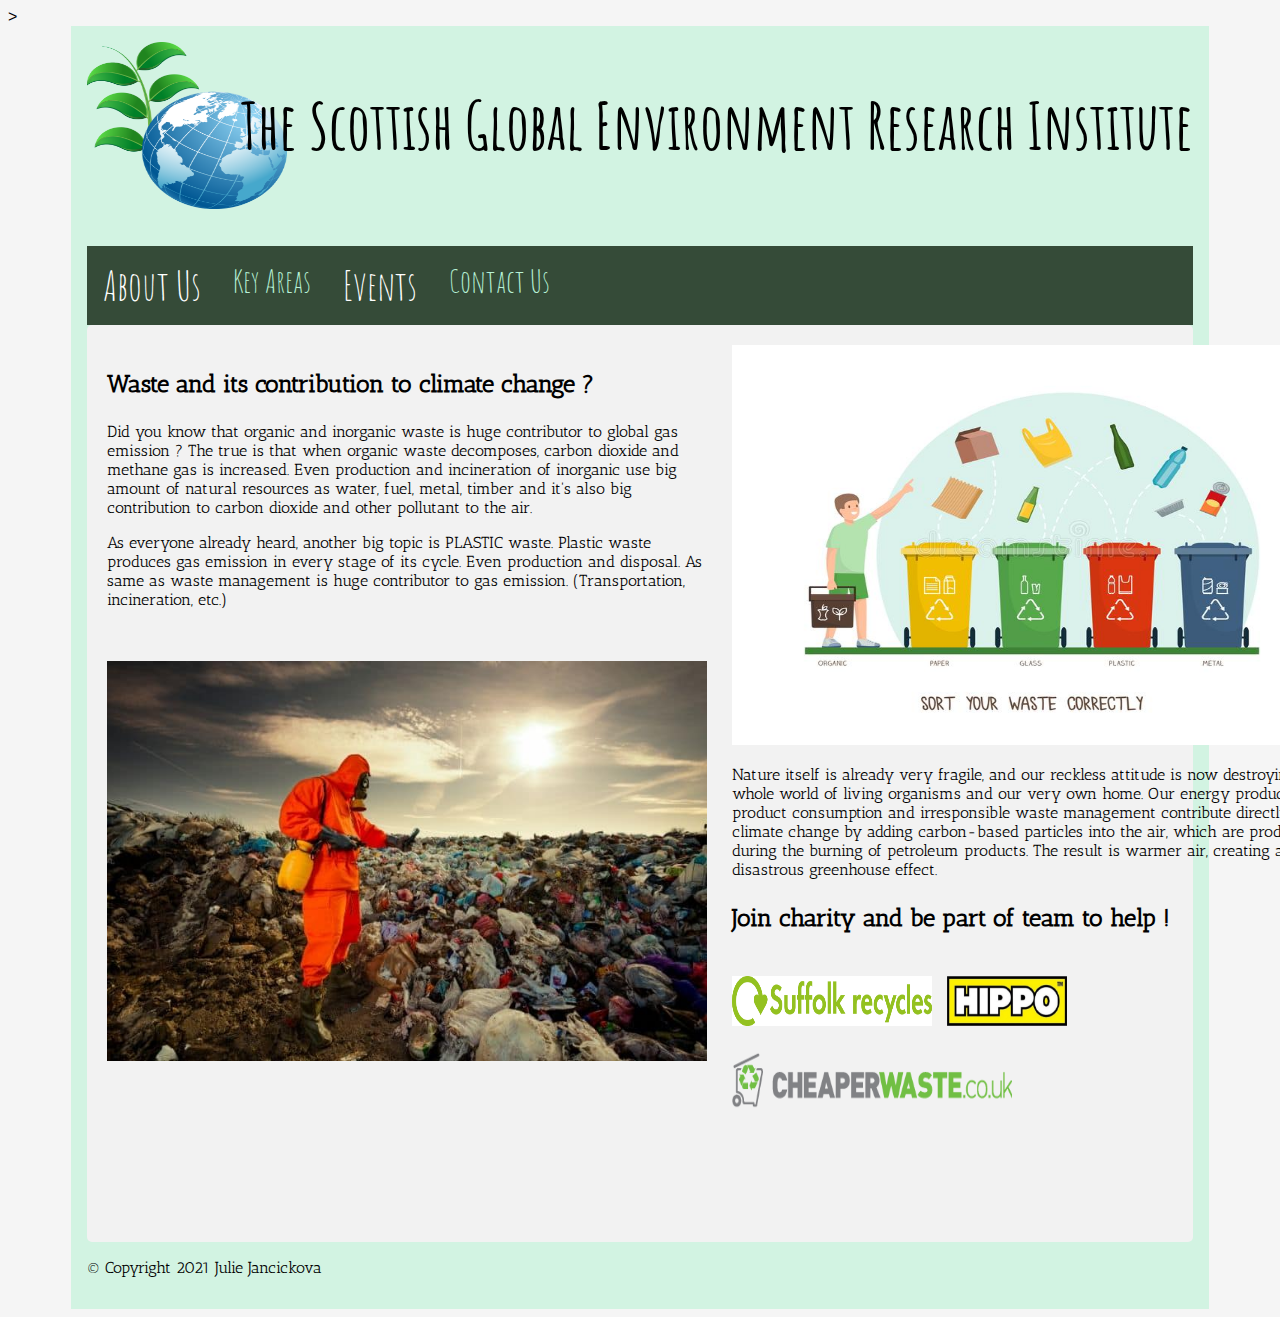
==== waste-disposal.html @ bab9be8f "Add files via upload" ====
<!DOCTYPE html>
<html>
<head>
    <meta charset="utf-8">
    <link rel="stylesheet" href="https://fonts.googleapis.com/css?family=Sofia">
    <link rel="preconnect" href="https://fonts.googleapis.com">
<link rel="preconnect" href="https://fonts.gstatic.com" crossorigin>
<link href="https://fonts.googleapis.com/css2?family=Amatic+SC:wght@700&display=swap" rel="stylesheet">
<link rel="preconnect" href="https://fonts.googleapis.com">
<link rel="preconnect" href="https://fonts.gstatic.com" crossorigin>
<link href="https://fonts.googleapis.com/css2?family=Amatic+SC:wght@700&family=Antic+Slab&display=swap" rel="stylesheet">>
    <title>SGERI</title>
    <link href="css/style.css" rel="stylesheet">
    
</head>
<body>
    <div id="wrapper">
        <div id=header>
            <h1 class="headerh1">The Scottish Global Environment Research Institute</h1>
            <img class="head-picture" alt="planet-eco" height="200" src="images/head-pic.png" width=
            "200">
            <nav>
                    <a href="about-us.html">About Us</a>
                    <div class="dropdown">
                      <button class="dropbtn">Key Areas 
                        <i class="fa fa-caret-down"></i>
                      </button>
                      <div class="dropdown-content">
                        <a href="pollution.html">Pollution</a>
                        <a href="global-warming.html">Global Warming</a>
                        <a href="waste-disposal.html">Waste Disposal</a>
                    </div>
                </div> 
                    <a href="events.html">Events</a>
                    <div class="dropdown">
                        <button class="dropbtn">Contact Us 
                          <i class="fa fa-caret-down"></i>
                        </button>
                        <div class="dropdown-content">
                            <a href="contact-us.html">Contact Us</a>
                          <a href="work-with-us.html">Work With Us</a>
                        </div>
                    </div> 
                  
                   
            </nav>
        </div>
        <main>

            <div class="container">
        
                <div class="left-div">
                    <h3>Waste and its contribution to climate change ? </h3>
                    <p> Did you know that organic and inorganic waste is huge contributor to global gas emission ?
                        The true is that when organic waste decomposes, carbon dioxide and methane gas is increased.
                        Even production and incineration of inorganic use big amount of natural resources 
                        as water, fuel, metal, timber and it's also big contribution to carbon dioxide and other pollutant to the air. 
                      </p>
                      <p>As everyone already heard, another big topic is PLASTIC waste. Plastic waste produces gas emission in every stage of its cycle.
                          Even production and disposal. 
                        As same as waste management is huge contributor to gas emission. (Transportation, incineration, etc.)
                      </p>
                      <br>
                      <br>
                      <img class="waste-disposal" alt="waste" height="400" src="images/waste-disposal1.jpg" width=
            "600">
    

                </div>
                <div class="right-div">
                    <img class="waste-disposal-management" alt="waste-management" height="400" src="images/waste-disposal2.jpg" width=
            "600">
                    <p>Nature itself is already very fragile, and our reckless attitude is now destroying a whole world of living organisms and our very own home.
                         Our energy production, product consumption and irresponsible waste management contribute directly to climate change by adding carbon-based particles into the air, 
                         which are produced during the burning of petroleum products. 
                        The result is warmer air, creating a disastrous greenhouse effect.</p>
                        <h3>Join charity and be part of team to help ! </h3>
                        <a href="https://suffolkrecycling.org.uk/businesses/charity-and-schools-waste"><img src="images/suffolk-rec.jpg" alt="suffolk" style="width:200px;height:50px;"></a>
                        <a href="https://www.hippowaste.co.uk/charity-community/"><img class="hippo-logo" src="images/hippo-logo.jpg" alt="hippo" style="width:120px;height:50px;"></a> <br>
                        <a href="https://www.cheaperwaste.co.uk/save-on-your-food-waste-collections/?gclid=Cj0KCQiAqbyNBhC2ARIsALDwAsDkdarAlF8Nrkdzbo25tM5fLIn2BprY3IPFkqSZ1gmrW6vnmP9PHL8aAkYQEALw_wcB"><img src="images/cheapper-waste.png" alt="cheaperwaste" style="width:280px;height:100px;"></a>
                        <br>
                        <br>
                        <a class="back-icon" href="index.html"><img src="images/icon-back.png" alt="back-icon" style="width:42px;height:42px;"></a>
                </div>
            </div>

        </main>

        <div id=footer>
            <p class="fotter-text">&copy; Copyright 2021 Julie Jancickova</p>
        </div>
    </div>
</body>
</html>
---- css/style.css ----
body {
    background-color:whitesmoke;

}

#wrapper {
    width: 90%;
    background-color: rgb(210, 243, 226);
    margin-left: auto;
    margin-right: auto;
    max-width: 1280px;
    padding: 1em;
    margin-bottom: 0;
  }

.header {
    width: 100%;
    height: 450px;
    margin-bottom: 0;

}
.head-picture {
    margin-top: 0;
    padding-top: 0;
    padding-bottom: 3%;
  }
  
  .headerh1 {
    font-family: 'Amatic SC', cursive;
    text-align: right;
    font-size: 4rem;
    position: absolute;
    margin-left: 12%;
  }
  
  h3 {
    font-family: 'Antic Slab', serif;
    font-size: 1.5rem;
  }
  nav {
    overflow: hidden;
    background-color: rgb(53, 75, 56);
    font-family: 'Amatic SC', cursive;
  }
  
  p {
    font-family: 'Antic Slab', serif;
    font-size: 1rem;
  }
  
  nav a {
    float: left;
    font-size: 2.5rem;
    color: white;
    text-align: center;
    padding: 14px 16px;
    text-decoration: none;
  }
  .container {
    display: grid;
    grid-template-columns: 1.2fr 0.8fr; 
    grid-auto-rows: 1fr;
    gap: 25px 25px;
    grid-auto-flow: row;
  }
  .left-div { grid-area: 1 / 1 / 2 / 2; }
  
  .right-div { grid-area: 1 / 2 / 2 / 3; }
  
  .about-us-team { 
      border: 5px solid rgb(255, 255, 255);
  
  }
  
  .back-icon {
    float: right;
    margin-top: 4%;
    margin-left: 10px;
  }
  
  .pollution-video {
    border: 5px solid rgb(255, 255, 255);
    margin-top: 10%;
  }
  
  .global-warming {
    margin-top: 10%;
    border: 5px solid rgb(255, 255, 255);
  }
  
  .work-with-us-pic {
    border: 5px solid rgb(193, 255, 207);
  }
  .container {
    border-radius: 5px;
    background-color: #f2f2f2;
    padding: 20px;
  }
  
  .hippo-logo {
    margin-top: 20px;
    margin-left: 10px;
  }
  
  /* drop down menu */
  
  .dropdown {
    float: left;
    overflow: hidden;
  }
  
  .dropdown .dropbtn {
    font-size: 2rem; 
    border: none;
    outline: none;
    color: rgb(183, 241, 214);
    padding: 14px 16px;
    background-color: inherit;
    font-family: inherit;
    margin: 0;
  }
  
  nav a:hover, .dropdown:hover .dropbtn {
    background-color: rgb(241, 210, 30);
  }
  
  .dropdown-content {
    display: none;
    position: absolute;
    background-color: #f9f9f9;
    min-width: 160px;
    box-shadow: 0px 8px 16px 0px rgba(0,0,0,0.2);
    z-index: 1;
  }
  
  .dropdown-content a {
    float: none;
    color: black;
    padding: 12px 16px;
    text-decoration: none;
    display: block;
    text-align: left;
  }
  
  .dropdown-content a:hover {
    background-color: #ddd;
  }
  
  .dropdown:hover .dropdown-content {
    display: block;
  }

   /* end of drop down menu */



/* calendar */

* {box-sizing: border-box;}
ul {list-style-type: none;}
body {font-family: Verdana, sans-serif;}

.month {
  padding: 70px 25px;
  width: 100%;
  background: #1abc9c;
  text-align: center;
}

.month ul {
  margin: 0;
  padding: 0;
}

.month ul li {
  color: white;
  font-size: 20px;
  text-transform: uppercase;
  letter-spacing: 3px;
}

.month .prev {
  float: left;
  padding-top: 10px;
}

.month .next {
  float: right;
  padding-top: 10px;
}

.weekdays {
  margin: 0;
  padding: 10px 0;
  background-color: #ddd;
}

.weekdays li {
  display: inline-block;
  width: 12%;
  color: #666;
  text-align: center;
}

.days {
  padding: 10px 0;
  background: #eee;
  margin: 0;
}

.days li {
  list-style-type: none;
  display: inline-block;
  width: 12%;
  text-align: center;
  margin-bottom: 5px;
  font-size:12px;
  color: #777;
}

.days li .active {
  padding: 5px;
  background: #1abc9c;
  color: white !important
}

@media screen and (max-width:720px) {
  .weekdays li, .days li {width: 13.1%;}
}

@media screen and (max-width: 420px) {
  .weekdays li, .days li {width: 12.5%;}
  .days li .active {padding: 2px;}
}

@media screen and (max-width: 290px) {
  .weekdays li, .days li {width: 12.2%;}
}

/* end of calendar */

/*Contact form */
* {box-sizing: border-box;}

input[type=text], select, textarea {
  width: 100%;
  padding: 12px;
  border: 1px solid #ccc;
  border-radius: 4px;
  box-sizing: border-box;
  margin-top: 6px;
  margin-bottom: 16px;
  resize: vertical;
}

input[type=submit] {
  background-color: #04AA6D;
  color: white;
  padding: 12px 20px;
  border: none;
  border-radius: 4px;
  cursor: pointer;
}

input[type=submit]:hover {
  background-color: #45a049;
}

.container {
  border-radius: 5px;
  background-color: #f2f2f2;
  padding: 20px;
}
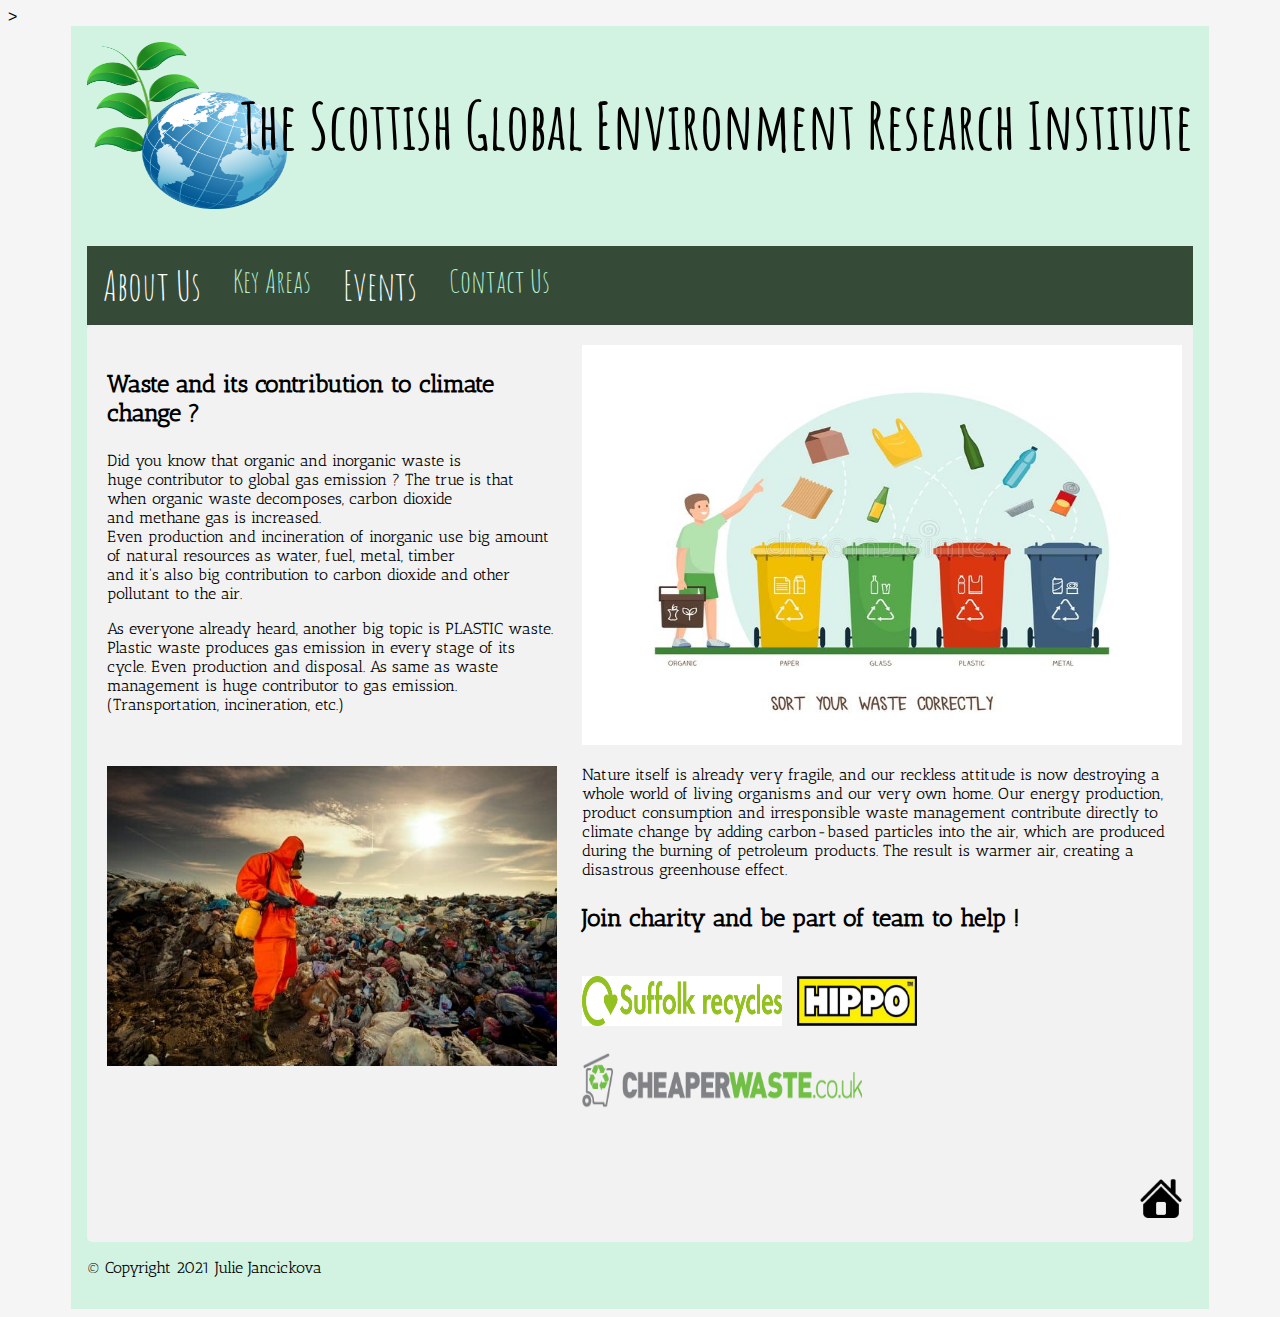
==== commit 2d3a075b: "Add files via upload" ====
--- a/waste-disposal.html
+++ b/waste-disposal.html
@@ -51,10 +51,13 @@
         
                 <div class="left-div">
                     <h3>Waste and its contribution to climate change ? </h3>
-                    <p> Did you know that organic and inorganic waste is huge contributor to global gas emission ?
-                        The true is that when organic waste decomposes, carbon dioxide and methane gas is increased.
-                        Even production and incineration of inorganic use big amount of natural resources 
-                        as water, fuel, metal, timber and it's also big contribution to carbon dioxide and other pollutant to the air. 
+                    <p> Did you know that organic and inorganic waste is <br>
+                        huge contributor to global gas emission ?
+                        The true is that when organic waste decomposes, carbon dioxide <br>
+                        and methane gas is increased. <br>
+                        Even production and incineration of inorganic use big amount <br>
+                        of natural resources as water, fuel, metal, timber <br>
+                        and it's also big contribution to carbon dioxide and other pollutant to the air. 
                       </p>
                       <p>As everyone already heard, another big topic is PLASTIC waste. Plastic waste produces gas emission in every stage of its cycle.
                           Even production and disposal. 
@@ -62,8 +65,8 @@
                       </p>
                       <br>
                       <br>
-                      <img class="waste-disposal" alt="waste" height="400" src="images/waste-disposal1.jpg" width=
-            "600">
+                      <img class="waste-disposal" alt="waste" height="300" src="images/waste-disposal1.jpg" width=
+            "450">
     
 
                 </div>
